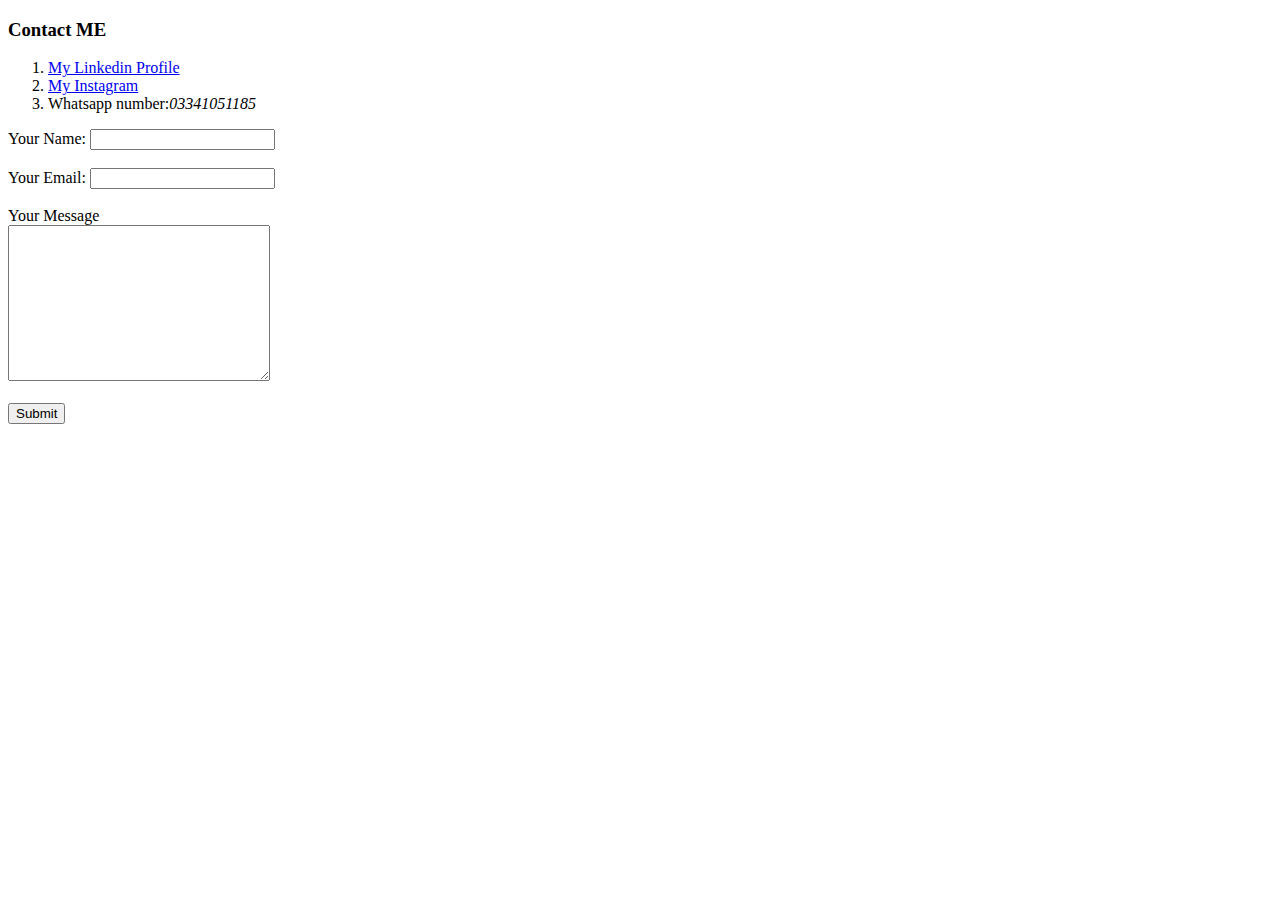
==== contactme.html @ 4f891fbe "Add initial CV website files" ====
<!DOCTYPE html>
<html lang="en" dir="ltr">

<head>
  <meta charset="utf-8">
  <title></title>
</head>

<body>
  <p>
  <h3>Contact ME</h3>
  <ol>
    <li><a href="https://www.linkedin.com/in/hassaan-alvi-3a86a7232/">My Linkedin Profile</a></li>
    <li><a href="https://www.instagram.com/error.akuma/">My Instagram</a></li>
    <li>Whatsapp number:<em>03341051185</em></li>

  </ol>
  </p>

  <form action="mailto:sparemethetalk@gmail.com" method="post" enctype="text/plain">
    <label>Your Name:</label>
    <input type="text" name="youName" value=""><br><br>
    <label>Your Email:</label>
    <input type="email" name="yourEmail" value=""><br><br>
    <label>Your Message</label><br>
    <textarea name="yourMessage" rows="10" cols="30"></textarea><br><br>
    <input type="submit" name""/>


  </form>





</body>

</html>
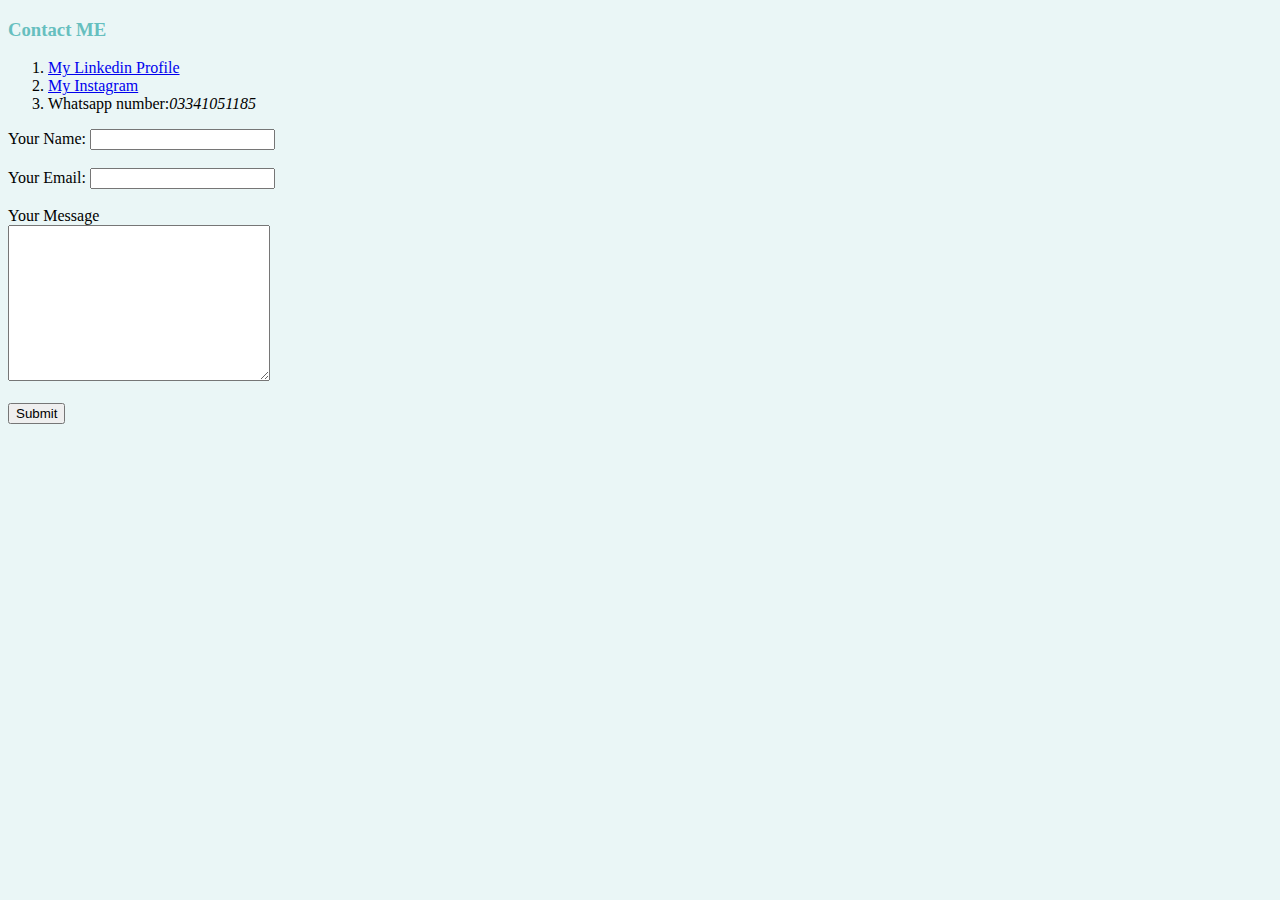
==== commit a612e8c5: "Update contactme.html" ====
--- a/contactme.html
+++ b/contactme.html
@@ -4,6 +4,7 @@
 <head>
   <meta charset="utf-8">
   <title></title>
+  <link rel="stylesheet" href="/styles.css">
 </head>
 
 <body>
--- a/styles.css
+++ b/styles.css
@@ -0,0 +1,20 @@
+
+  body{background-color: #EAF6F6;}
+  hr{
+      border-style: dotted none none;
+      border-color: grey;
+      border-width: 5px;
+      width: 5%;
+
+  }
+h3{
+  color:  #66BFBF;
+}
+h1{
+  color:  #66BFBF;
+  font: "Fira Sans", serif;
+}
+
+.intro:hover{
+  color: red;
+}
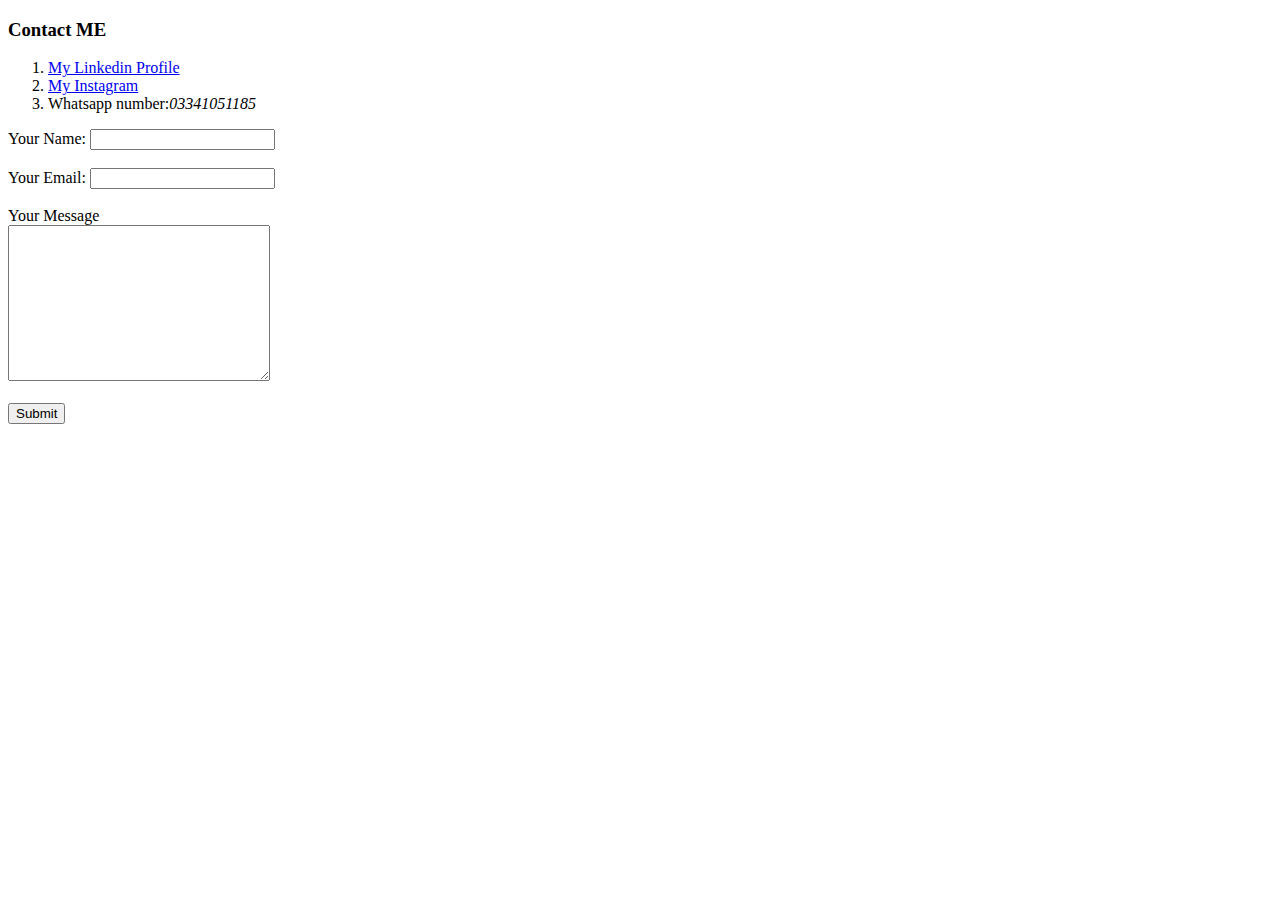
==== commit 618645c6: "Update contactme.html" ====
--- a/contactme.html
+++ b/contactme.html
@@ -4,7 +4,6 @@
 <head>
   <meta charset="utf-8">
   <title></title>
-  <link rel="stylesheet" href="/styles.css">
 </head>
 
 <body>
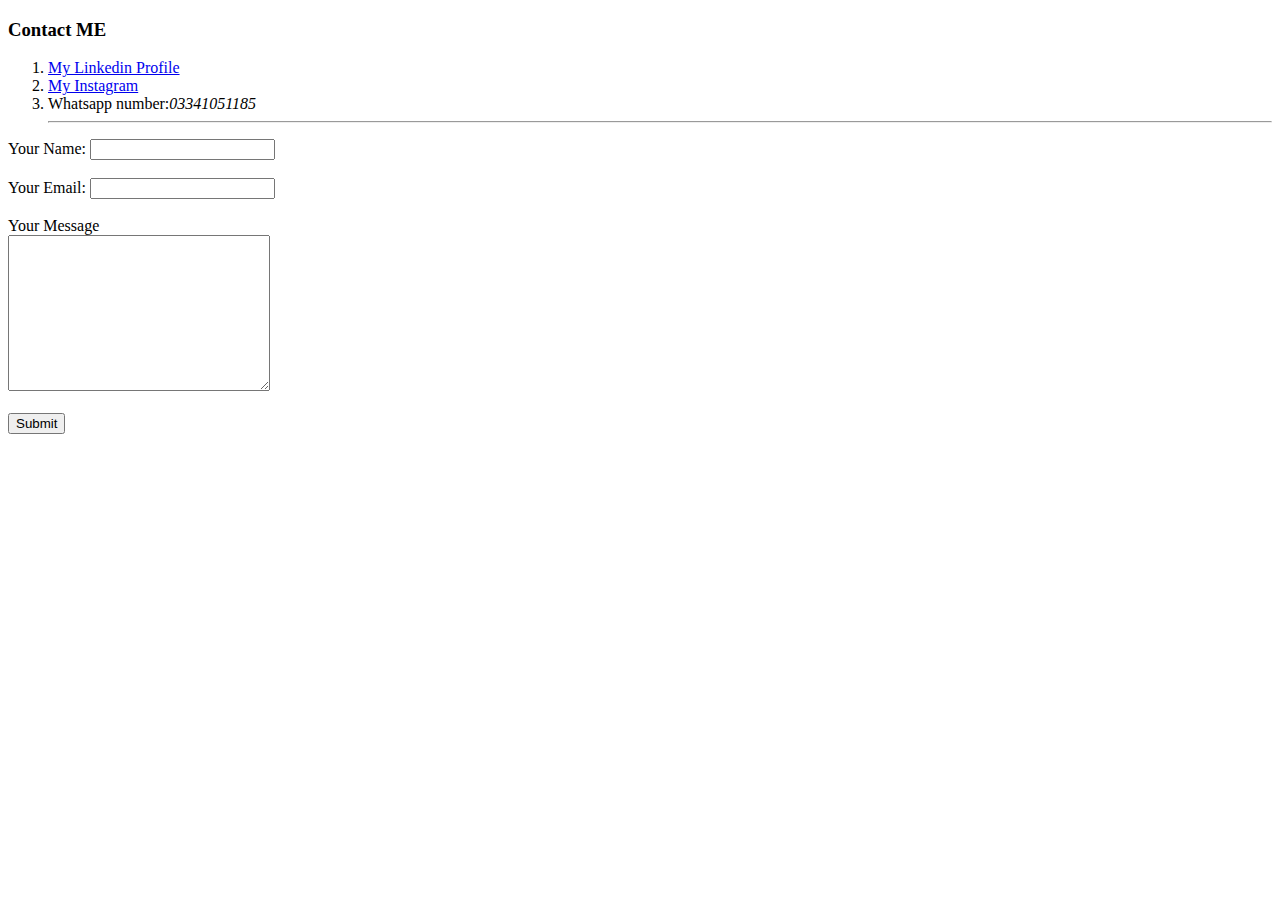
==== commit 0b1b174c: "new CV with css upload" ====
--- a/contactme.html
+++ b/contactme.html
@@ -4,6 +4,10 @@
 <head>
   <meta charset="utf-8">
   <title></title>
+
+
+  <link rel="stylesheet" href="W:\WORK Stuff\WEB DEVELOPMENT\HTML - PERSONAL SITE\css\styles.css">
+
 </head>
 
 <body>
@@ -13,7 +17,7 @@
     <li><a href="https://www.linkedin.com/in/hassaan-alvi-3a86a7232/">My Linkedin Profile</a></li>
     <li><a href="https://www.instagram.com/error.akuma/">My Instagram</a></li>
     <li>Whatsapp number:<em>03341051185</em></li>
-
+    <hr>
   </ol>
   </p>
 
@@ -24,7 +28,7 @@
     <input type="email" name="yourEmail" value=""><br><br>
     <label>Your Message</label><br>
     <textarea name="yourMessage" rows="10" cols="30"></textarea><br><br>
-    <input type="submit" name""/>
+    <input type="submit" name"" />
 
 
   </form>
